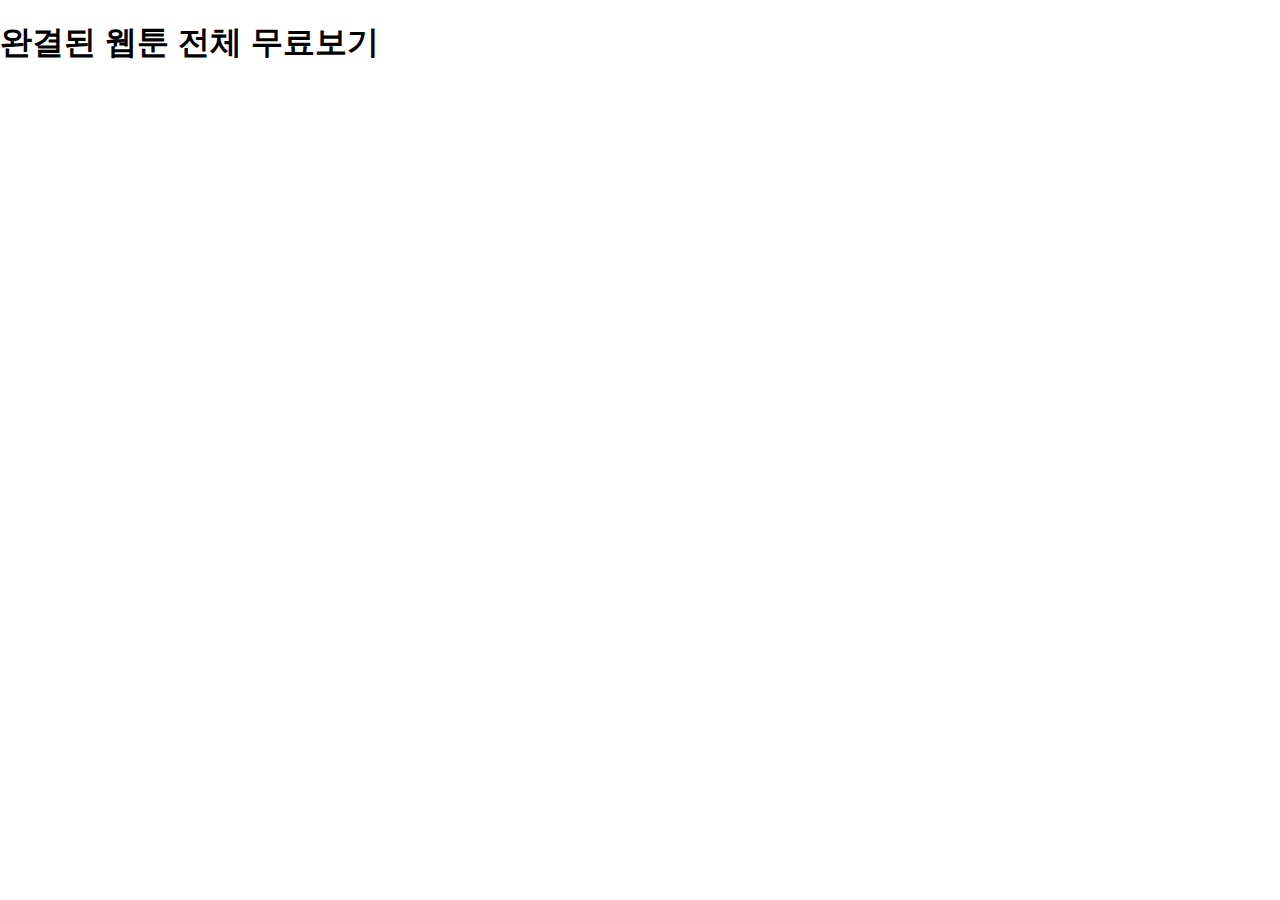
==== index.html @ 1898634c "Rename index.php to index.html" ====
<!DOCTYPE html>
<html lang="en">
<head>
    <meta charset="UTF-8">
    <meta name="viewport" content="width=device-width, initial-scale=1.0">
    <title>Document</title>
    <script src="/js/main.js"></script>
    <link rel="stylesheet" href="/css/main.css">
</head>
<body>
    <header>
      <h1>완결된 웹툰 전체 무료보기</h1>
    </header>
<div class="wt-container" id="wt-container">
<!--
  <div onclick="loadTo('menu.php?title=Sound_Of_Your_Heart')">
    <img src="https://qpo9w6tvvhkbvesizqvshw-on.drv.tw/web/Sound_Of_Your_Heart/Sound_Of_Your_Heart.jpg">
    <p>마음의 소리</p>
  </div>
-->
</div>
</body>
</html>
---- css/main.css ----
@import url('https://fonts.googleapis.com/css2?family=Montserrat:wght@500&display=swap');
h1, h2, h3, h4, h5, p{
  font-family: 'Montserrat', sans-serif;
}
body, html{
  margin: 0;
  border: 0;
  padding: 0;
}

.wt-container {
  display: flex;
  flex-wrap: wrap;
}

.wt-container  div {
  width: 200px;
  height: 300px;
  font-size: 20px;
  text-align: center;
}

.wt-container  img{
  width: 200px;
}
.wt-container  p{
  margin: 0px;
}

@media only screen and (max-width: 600px) {
  .wt-container > div {
    width: calc(100% * 0.33333);
  }
  .wt-container  img{
    width: 100%;
  }
}
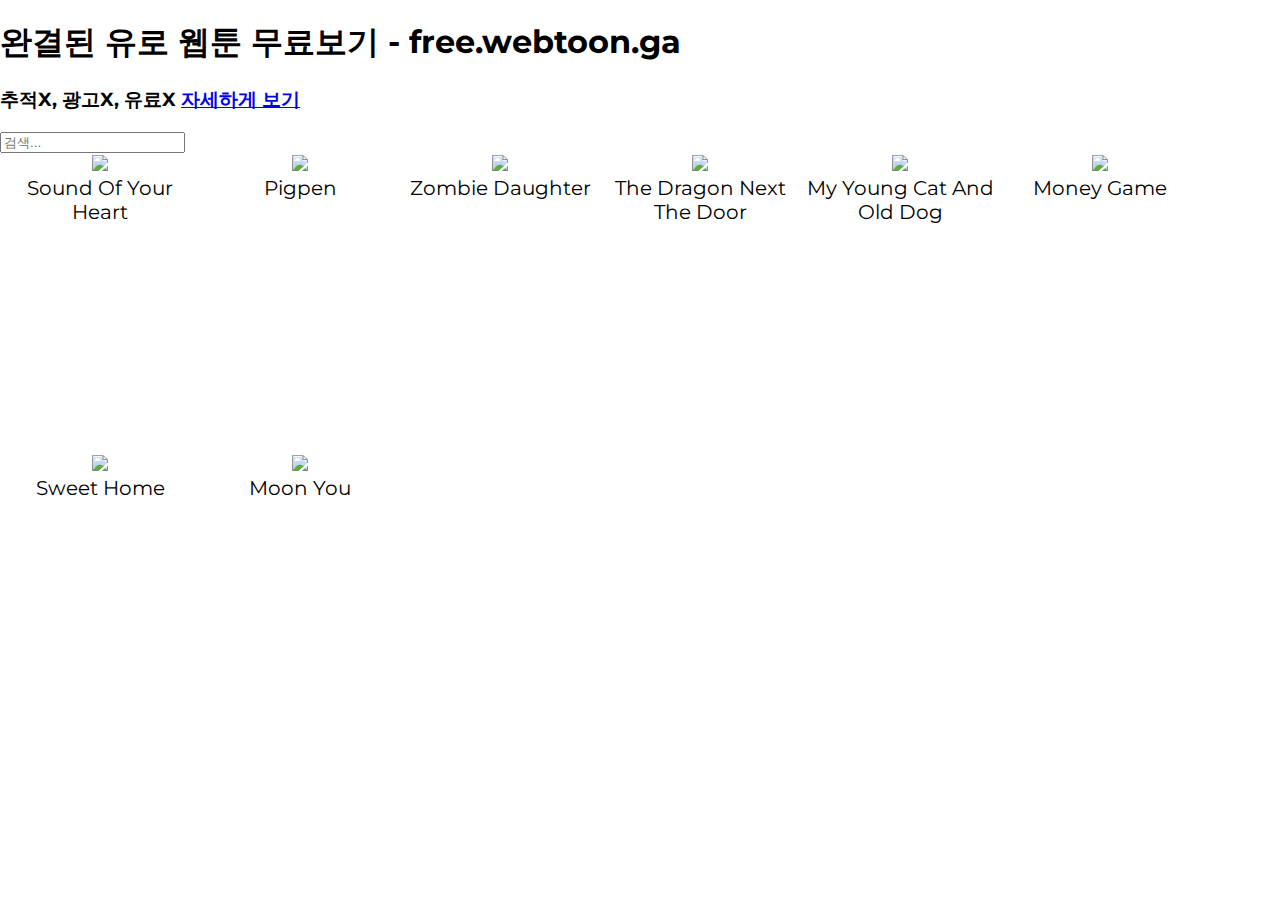
==== commit bff7e648: "Update index.html" ====
--- a/index.html
+++ b/index.html
@@ -3,13 +3,16 @@
 <head>
     <meta charset="UTF-8">
     <meta name="viewport" content="width=device-width, initial-scale=1.0">
-    <title>Document</title>
+    <meta name="keywords" content="무료, 웹툰, 보기, 마음의소리, 좀비 딸, 돼지 우리, 용이 산다, 안전, 네이버, 만화, " />
+    <title>완결된 유로 웹툰 무료보기 | free.webtoon.ga</title>
     <script src="/js/main.js"></script>
     <link rel="stylesheet" href="/css/main.css">
 </head>
 <body>
     <header>
-      <h1>완결된 웹툰 전체 무료보기</h1>
+      <h1 class="korean-font" id="title">완결된 유로 웹툰 무료보기 - free.webtoon.ga </h1>
+      <h3 class="korean-font" id="subtitle">추적X, 광고X, 유료X <a href="faq.html">자세하게 보기</a></h3>
+      <input onkeyup="searchWt()" id="searchBar" placeholder="검색...">
     </header>
 <div class="wt-container" id="wt-container">
 <!--
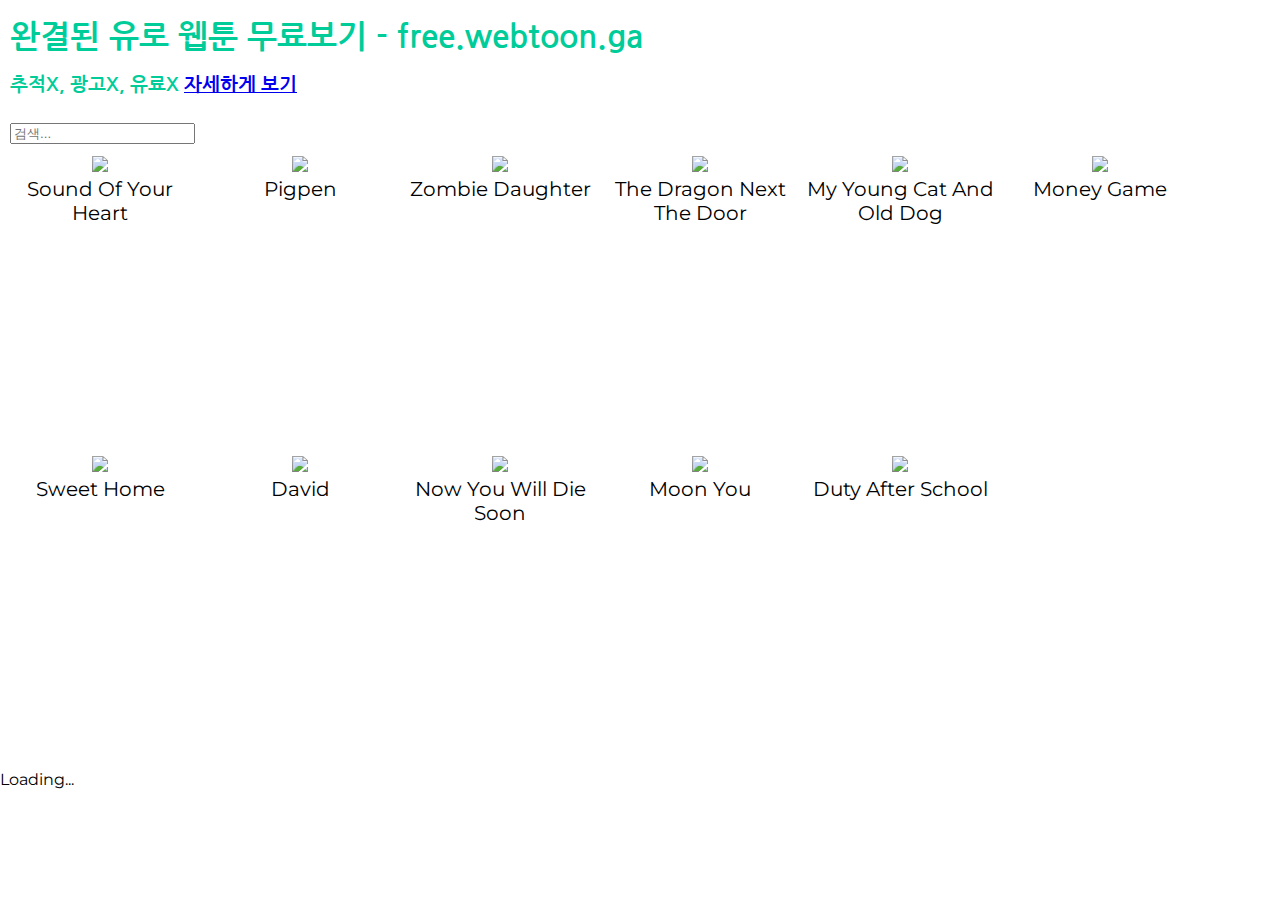
==== commit ab09e6c5: "Update index.html" ====
--- a/index.html
+++ b/index.html
@@ -5,22 +5,25 @@
     <meta name="viewport" content="width=device-width, initial-scale=1.0">
     <meta name="keywords" content="무료, 웹툰, 보기, 마음의소리, 좀비 딸, 돼지 우리, 용이 산다, 안전, 네이버, 만화, " />
     <title>완결된 유로 웹툰 무료보기 | free.webtoon.ga</title>
-    <script src="/js/main.js"></script>
     <link rel="stylesheet" href="/css/main.css">
 </head>
 <body>
-    <header>
-      <h1 class="korean-font" id="title">완결된 유로 웹툰 무료보기 - free.webtoon.ga </h1>
-      <h3 class="korean-font" id="subtitle">추적X, 광고X, 유료X <a href="faq.html">자세하게 보기</a></h3>
-      <input onkeyup="searchWt()" id="searchBar" placeholder="검색...">
-    </header>
-<div class="wt-container" id="wt-container">
-<!--
-  <div onclick="loadTo('menu.php?title=Sound_Of_Your_Heart')">
-    <img src="https://qpo9w6tvvhkbvesizqvshw-on.drv.tw/web/Sound_Of_Your_Heart/Sound_Of_Your_Heart.jpg">
-    <p>마음의 소리</p>
+  <header>
+    <h1 class="korean-font" id="title">완결된 유로 웹툰 무료보기 - free.webtoon.ga </h1>
+    <h3 class="korean-font" id="subtitle">추적X, 광고X, 유료X <a href="faq.html">자세하게 보기</a></h3>
+    <input onkeyup="searchWt()" id="searchBar" placeholder="검색...">
+  </header>
+  <div id="vue">
+    <div class="wt-container" id="wt-container" v-if="WebtoonData!==''" >
+      <webtoontitle
+        v-for="title in WebtoonData.webtoon.titles"
+        v-bind:name="title"
+        v-bind:koreanname="WebtoonData.webtoon.korean[title]"
+      ></webtoontitle>
+    </div>
+    <p v-else>Loading...</p>
   </div>
--->
-</div>
+  <script src="https://cdn.jsdelivr.net/npm/vue"></script>
+  <script src="/js/main.js"></script>
 </body>
 </html>
--- a/css/main.css
+++ b/css/main.css
@@ -1,6 +1,26 @@
 @import url('https://fonts.googleapis.com/css2?family=Montserrat:wght@500&display=swap');
+@import url('https://fonts.googleapis.com/css?family=Nanum+Gothic:400');
 h1, h2, h3, h4, h5, p{
   font-family: 'Montserrat', sans-serif;
+}
+
+.korean-font{
+  font-family: 'Nanum Gothic';
+}
+h1, h3{
+  color: #00cc99;
+}
+
+#title{
+  margin-left: 10px;
+}
+
+#subtitle{
+margin-left: 10px;
+}
+
+#searchBar{
+  margin: 10px;
 }
 body, html{
   margin: 0;
@@ -34,4 +54,4 @@
   .wt-container  img{
     width: 100%;
   }
-}+}
